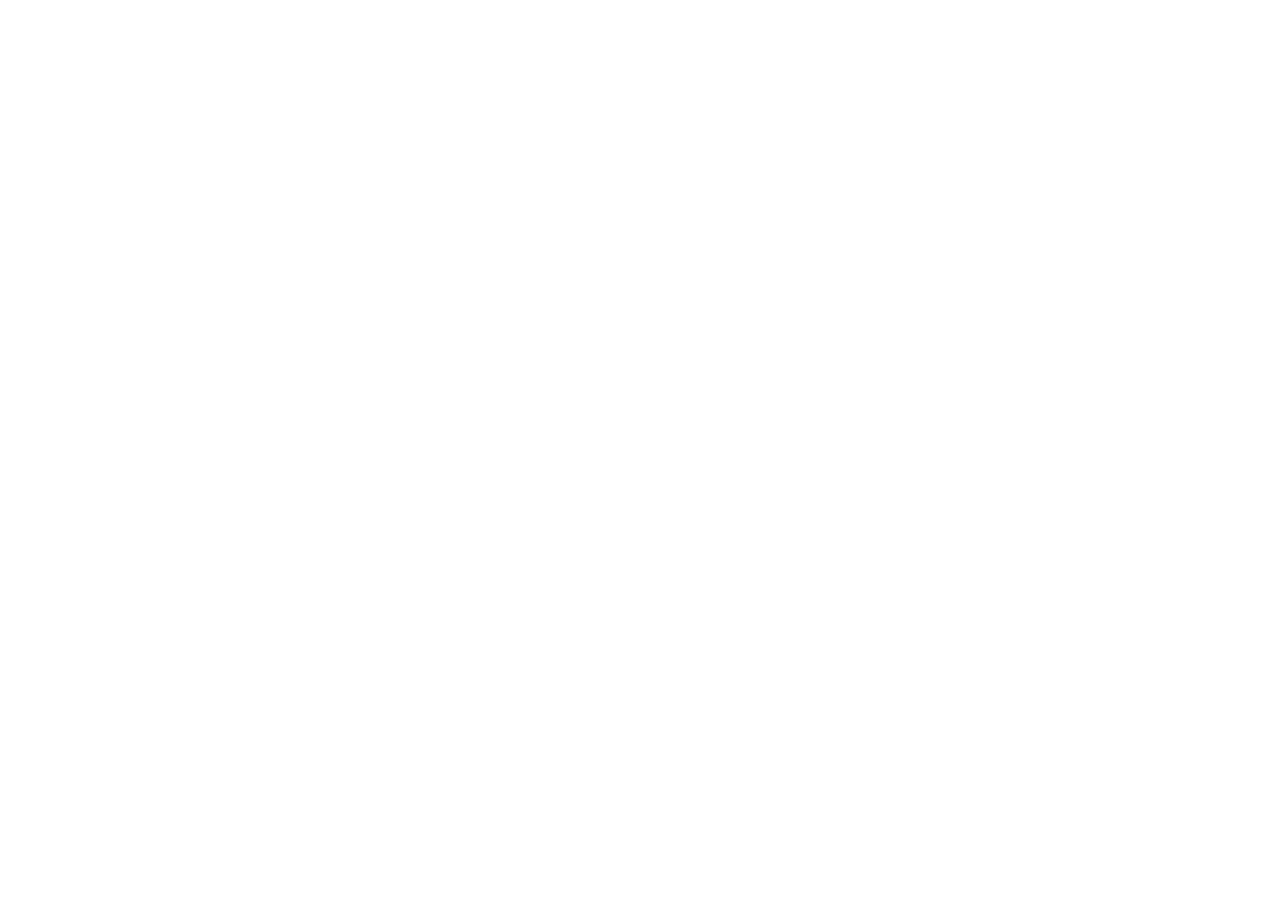
==== src/index.html @ 0d566b30 "Initial commit" ====
<!DOCTYPE html>
<html lang="en">
  <head>
    <meta charset="UTF-8" />
    <link rel="icon" type="image/svg+xml" href="/favicon.svg" />
    <meta name="viewport" content="width=device-width, initial-scale=1.0" />
    <title>Vanilla App Template</title>
    <link rel="stylesheet" href="./css/styles.css" />
  </head>
  <body>
    <load src="./partials/header.html" icon-path="img/sprite.svg#logo" />

    <main>
      <!-- Loads the specified .html file -->
      <load src="./partials/vite-promo.html" />
      <load src="./partials/badges.html" />
    </main>

    <load src="./partials/footer.html" />

    <script type="module" src="./main.js"></script>
  </body>
</html>
---- src/css/styles.css ----
/**
  |============================
  | include css partials with
  | default @import url()
  |============================
*/
/* Common styles */
@import url('./reset.css');
@import url('./base.css');
@import url('./container.css');
@import url('./animations.css');

/* Sections style */
@import url('./header.css');
@import url('./vite-promo.css');
@import url('./badges.css');
@import url('./back-link.css');
@import url('./footer.css');
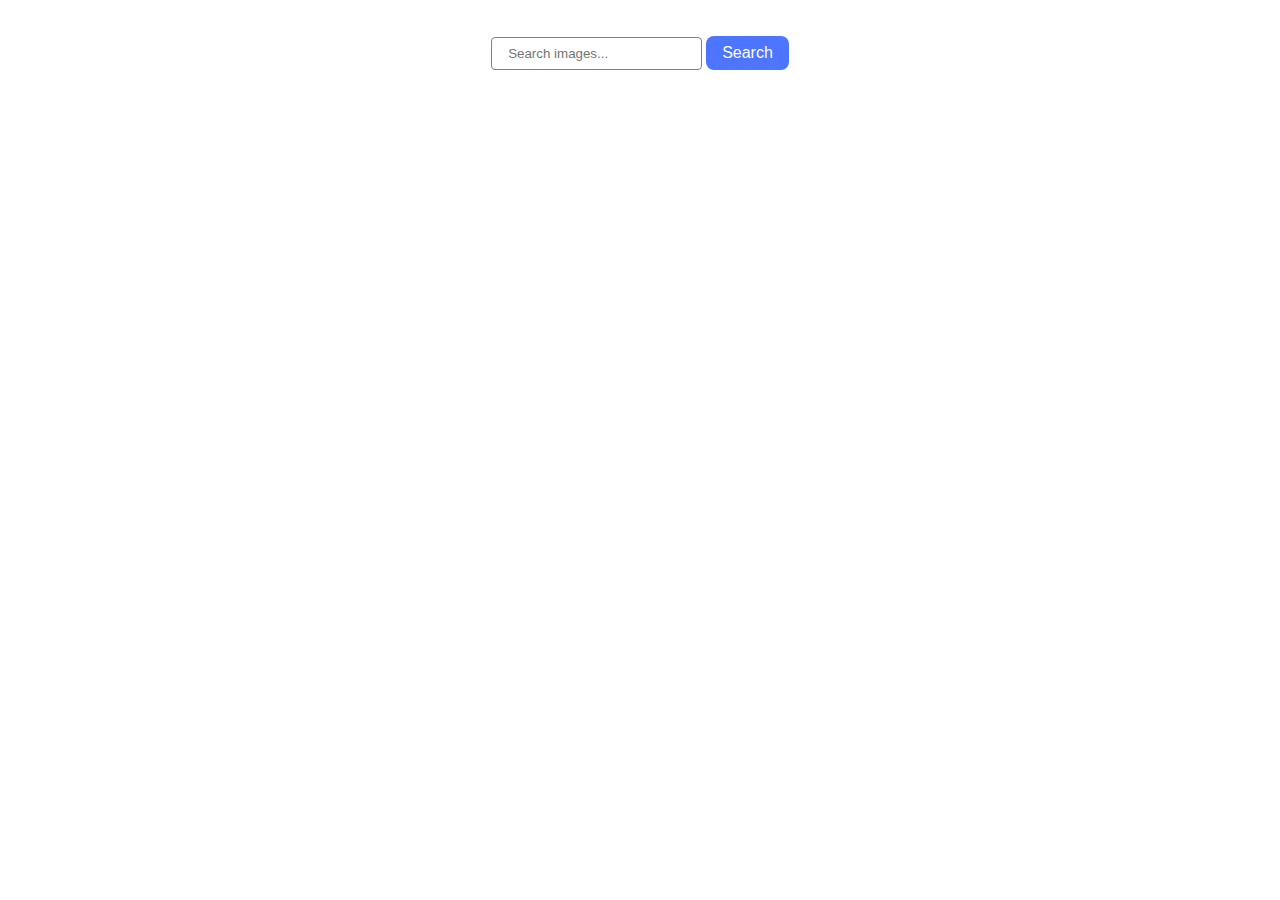
==== commit 21ec19cc: "first edit" ====
--- a/src/index.html
+++ b/src/index.html
@@ -1,23 +1,29 @@
 <!DOCTYPE html>
 <html lang="en">
-  <head>
-    <meta charset="UTF-8" />
-    <link rel="icon" type="image/svg+xml" href="/favicon.svg" />
-    <meta name="viewport" content="width=device-width, initial-scale=1.0" />
-    <title>Vanilla App Template</title>
-    <link rel="stylesheet" href="./css/styles.css" />
-  </head>
-  <body>
-    <load src="./partials/header.html" icon-path="img/sprite.svg#logo" />
 
-    <main>
-      <!-- Loads the specified .html file -->
-      <load src="./partials/vite-promo.html" />
-      <load src="./partials/badges.html" />
-    </main>
+<head>
+  <meta charset="UTF-8" />
+  <link rel="icon" type="image/svg+xml" href="/favicon.svg" />
+  <meta name="viewport" content="width=device-width, initial-scale=1.0" />
+  <title>Goit JS HW-12</title>
+  <link rel="stylesheet" href="./css/styles.css" />
+</head>
 
-    <load src="./partials/footer.html" />
+<body>
+  <div class="form-container">
+    <form class="search-form">
+      <input type="text" placeholder="Search images..." class="search-input">
+      <button type="submit" class="search-btn">Search</button>
+    </form>
+  </div>
 
-    <script type="module" src="./main.js"></script>
-  </body>
-</html>
+  <span class="loader hidden" id="loader"></span>
+
+  <ul class="gallery" id="gallery"></ul>
+
+
+
+  <script type="module" src="./main.js"></script>
+</body>
+
+</html>--- a/src/css/styles.css
+++ b/src/css/styles.css
@@ -1,18 +1,142 @@
-/**
-  |============================
-  | include css partials with
-  | default @import url()
-  |============================
-*/
-/* Common styles */
-@import url('./reset.css');
-@import url('./base.css');
-@import url('./container.css');
-@import url('./animations.css');
+*,
+*::after,
+*::before {
+  margin: 0;
+  padding: 0;
+  box-sizing: border-box;
+}
 
-/* Sections style */
-@import url('./header.css');
-@import url('./vite-promo.css');
-@import url('./badges.css');
-@import url('./back-link.css');
-@import url('./footer.css');
+ul {
+  list-style: none;
+}
+
+a {
+  text-decoration: none;
+}
+
+.form-container {
+  display: flex;
+  align-items: center;
+  justify-content: center;
+  padding-top: 36px;
+  margin-bottom: 32px;
+}
+
+.search-input {
+  padding: 8px 16px;
+  outline: none;
+  border: 1px solid #808080;
+  border-radius: 4px;
+}
+
+.search-btn {
+  padding: 8px 16px;
+  background-color: #4e75ff;
+  border: none;
+  border-radius: 8px;
+  color: #ffff;
+  font-size: 16px;
+}
+.gallery {
+  display: flex;
+  flex-wrap: wrap;
+  gap: 24px;
+  margin: auto;
+  max-width: 1128px;
+}
+
+.card {
+  width: 360px;
+  height: 200px;
+  border: 1px solid #808080;
+}
+
+img {
+  height: 152px;
+  width: 100%;
+}
+
+.info {
+  padding: 4px 20px;
+  display: flex;
+  gap: 28px;
+  justify-content: center;
+}
+
+.info > p {
+  display: flex;
+  flex-direction: column;
+  justify-content: center;
+  align-items: center;
+  gap: 8px;
+  font-size: 12px;
+  color: #2e2f42;
+}
+
+.hidden {
+  display: none;
+}
+
+.loader {
+  width: 64px;
+  height: 64px;
+  position: relative;
+  background: #808080;
+  border-radius: 4px;
+  overflow: hidden;
+  position: absolute;
+  left: 50%;
+  top: 50%;
+}
+.loader:before {
+  content: '';
+  position: absolute;
+  left: 0;
+  bottom: 0;
+  width: 40px;
+  height: 40px;
+  transform: rotate(45deg) translate(30%, 40%);
+  background: #ff9371;
+  box-shadow: 32px -34px 0 5px #ff3d00;
+  animation: slide 2s infinite ease-in-out alternate;
+}
+.loader:after {
+  content: '';
+  position: absolute;
+  left: 10px;
+  top: 10px;
+  width: 16px;
+  height: 16px;
+  border-radius: 50%;
+  background: #ff3d00;
+  transform: rotate(0deg);
+  transform-origin: 35px 145px;
+  animation: rotate 2s infinite ease-in-out;
+}
+
+@keyframes slide {
+  0%,
+  100% {
+    bottom: -35px;
+  }
+  25%,
+  75% {
+    bottom: -2px;
+  }
+  20%,
+  80% {
+    bottom: 2px;
+  }
+}
+@keyframes rotate {
+  0% {
+    transform: rotate(-15deg);
+  }
+  25%,
+  75% {
+    transform: rotate(0deg);
+  }
+  100% {
+    transform: rotate(25deg);
+  }
+}
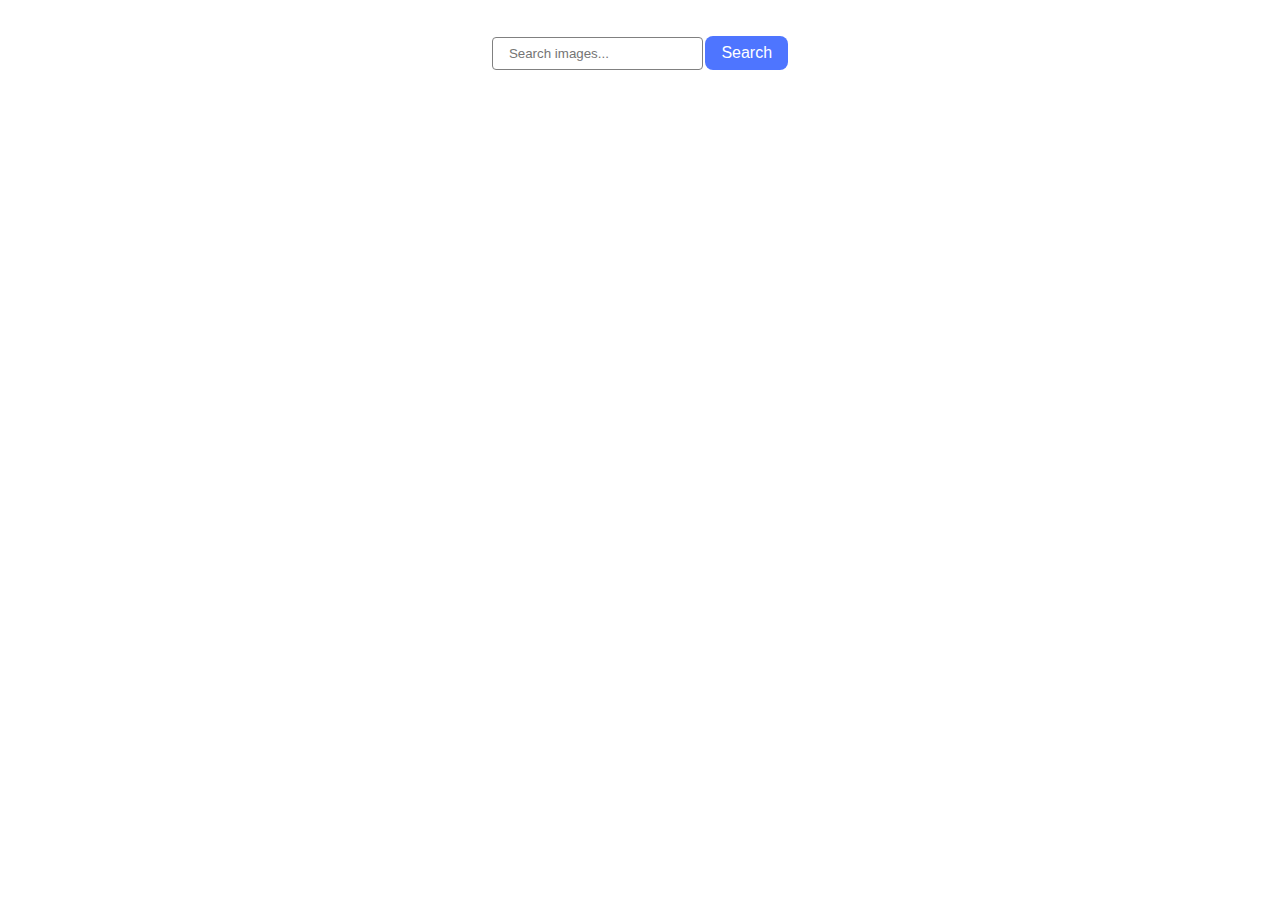
==== commit 1f8c29c7: "final edit" ====
--- a/src/index.html
+++ b/src/index.html
@@ -11,18 +11,25 @@
 
 <body>
   <div class="form-container">
-    <form class="search-form">
-      <input type="text" placeholder="Search images..." class="search-input">
+    <form class="search-form" id="search-form">
+      <input type="text" placeholder="Search images..." class="search-input" />
       <button type="submit" class="search-btn">Search</button>
     </form>
   </div>
 
-  <span class="loader hidden" id="loader"></span>
+  <div class="loader-container hidden" id="loader-container">
+    <span class="loader" id="loader"></span>
+  </div>
 
   <ul class="gallery" id="gallery"></ul>
 
+  <div class="loader-more-container hidden" id="loader-more-container">
+    <span class="loader" id="loader-more"></span>
+  </div>
 
-
+  <button type="submit" form="search-form" class="load-more-btn hidden" id="load-more">
+    Load more
+  </button>
   <script type="module" src="./main.js"></script>
 </body>
 
--- a/src/css/styles.css
+++ b/src/css/styles.css
@@ -12,6 +12,11 @@
 
 a {
   text-decoration: none;
+}
+
+html {
+  font-family: Montserrat;
+  font-size: 10px;
 }
 
 .form-container {
@@ -29,14 +34,17 @@
   border-radius: 4px;
 }
 
-.search-btn {
+.search-btn,
+.load-more-btn {
   padding: 8px 16px;
   background-color: #4e75ff;
   border: none;
   border-radius: 8px;
   color: #ffff;
-  font-size: 16px;
+  font-size: 1.6rem;
+  cursor: pointer;
 }
+
 .gallery {
   display: flex;
   flex-wrap: wrap;
@@ -69,7 +77,7 @@
   justify-content: center;
   align-items: center;
   gap: 8px;
-  font-size: 12px;
+  font-size: 1.2rem;
   color: #2e2f42;
 }
 
@@ -84,10 +92,8 @@
   background: #808080;
   border-radius: 4px;
   overflow: hidden;
-  position: absolute;
-  left: 50%;
-  top: 50%;
 }
+
 .loader:before {
   content: '';
   position: absolute;
@@ -100,6 +106,7 @@
   box-shadow: 32px -34px 0 5px #ff3d00;
   animation: slide 2s infinite ease-in-out alternate;
 }
+
 .loader:after {
   content: '';
   position: absolute;
@@ -128,6 +135,7 @@
     bottom: 2px;
   }
 }
+
 @keyframes rotate {
   0% {
     transform: rotate(-15deg);
@@ -140,3 +148,26 @@
     transform: rotate(25deg);
   }
 }
+
+.load-more-btn {
+  position: absolute;
+  left: 50%;
+  margin: 10px;
+}
+
+body {
+  padding-bottom: 300px;
+  position: relative;
+}
+
+.loader-container {
+  position: absolute;
+  left: 50%;
+  top: 150px;
+}
+
+.loader-more-container {
+  position: absolute;
+  left: 51%;
+  bottom: 200px;
+}
